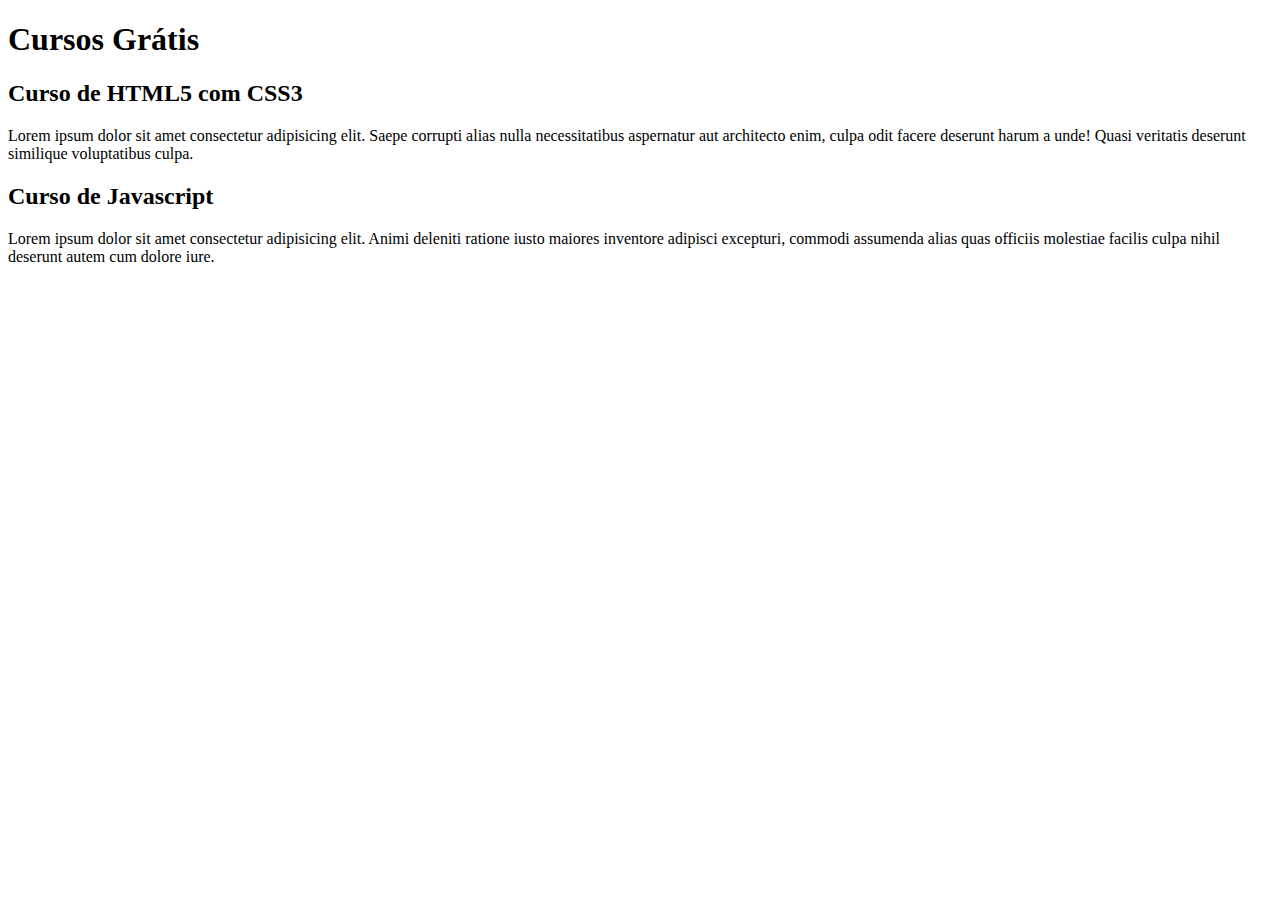
==== index.html @ 0f9dce1f "comecei a escrever o conteúdo" ====
<!DOCTYPE html>
<html lang="pt-br">
  <head>
    <meta charset="UTF-8" />
    <meta http-equiv="X-UA-Compatible" content="IE=edge" />
    <meta name="viewport" content="width=device-width, initial-scale=1.0" />
    <title>Título do Site</title>
  </head>
  <body>
    <main>
      <header>
        <h1>Cursos Grátis</h1>
      </header>
      <article>
        <h2>Curso de HTML5 com CSS3</h2>
        <p>
          Lorem ipsum dolor sit amet consectetur adipisicing elit. Saepe
          corrupti alias nulla necessitatibus aspernatur aut architecto enim,
          culpa odit facere deserunt harum a unde! Quasi veritatis deserunt
          similique voluptatibus culpa.
        </p>
      </article>
      <article>
        <h2>Curso de Javascript</h2>
        <p>
          Lorem ipsum dolor sit amet consectetur adipisicing elit. Animi
          deleniti ratione iusto maiores inventore adipisci excepturi, commodi
          assumenda alias quas officiis molestiae facilis culpa nihil deserunt
          autem cum dolore iure.
        </p>
      </article>
    </main>
  </body>
</html>
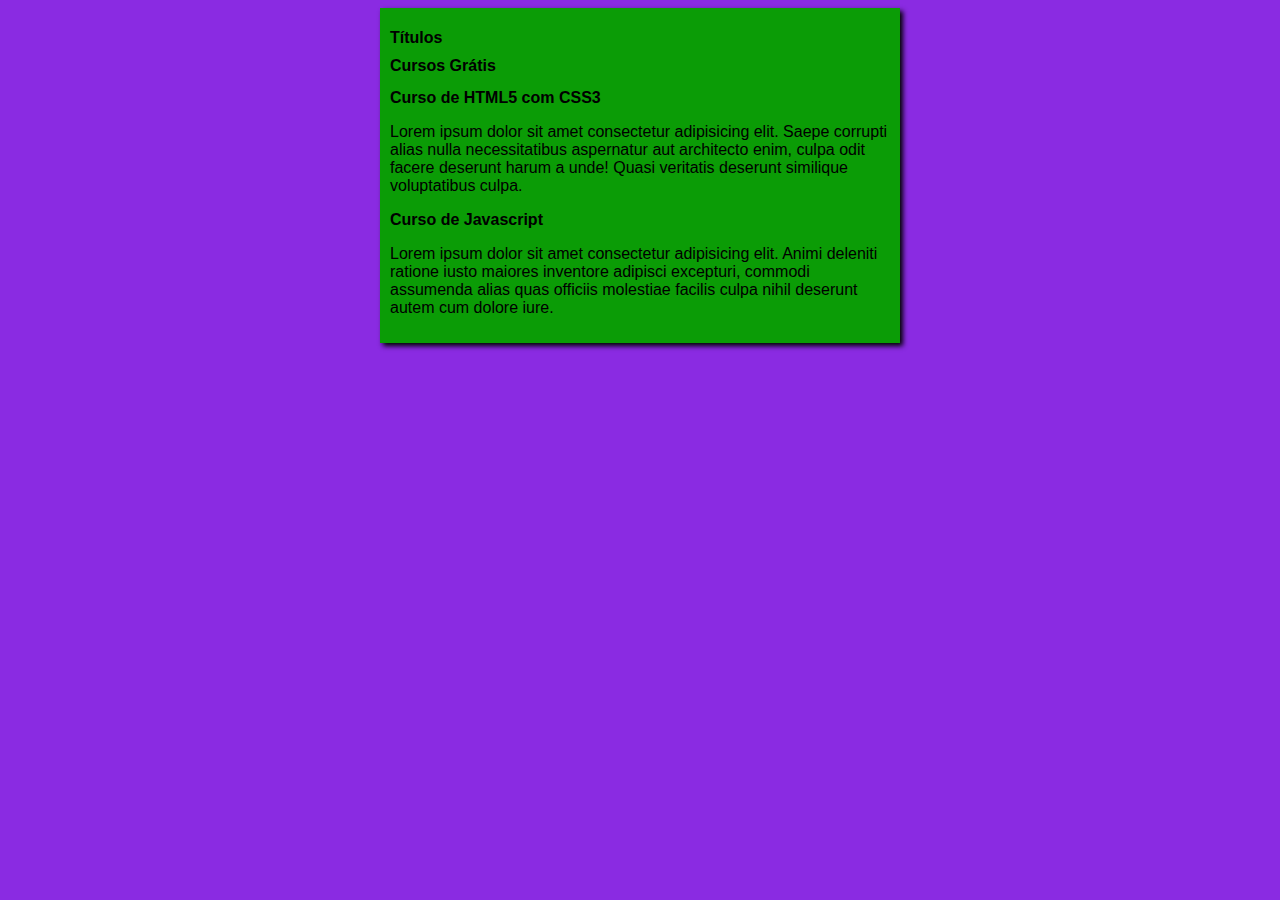
==== commit 60bc7a31: "novo design" ====
--- a/index.html
+++ b/index.html
@@ -6,8 +6,10 @@
     <meta name="viewport" content="width=device-width, initial-scale=1.0" />
     <title>Título do Site</title>
   </head>
+  <link rel="stylesheet" href="estilos/style.css" />
   <body>
     <main>
+      <h1>Títulos</h1>
       <header>
         <h1>Cursos Grátis</h1>
       </header>
--- a/estilos/style.css
+++ b/estilos/style.css
@@ -0,0 +1,18 @@
+* {
+  font-family: Arial, Helvetica, sans-serif;
+
+  font-size: 16px;
+}
+body {
+  background-color: blueviolet;
+}
+
+main {
+  background-color: rgb(11, 156, 6);
+
+  width: 500px;
+
+  margin: auto;
+  padding: 10px;
+  box-shadow: 3px 3px 5px black;
+}
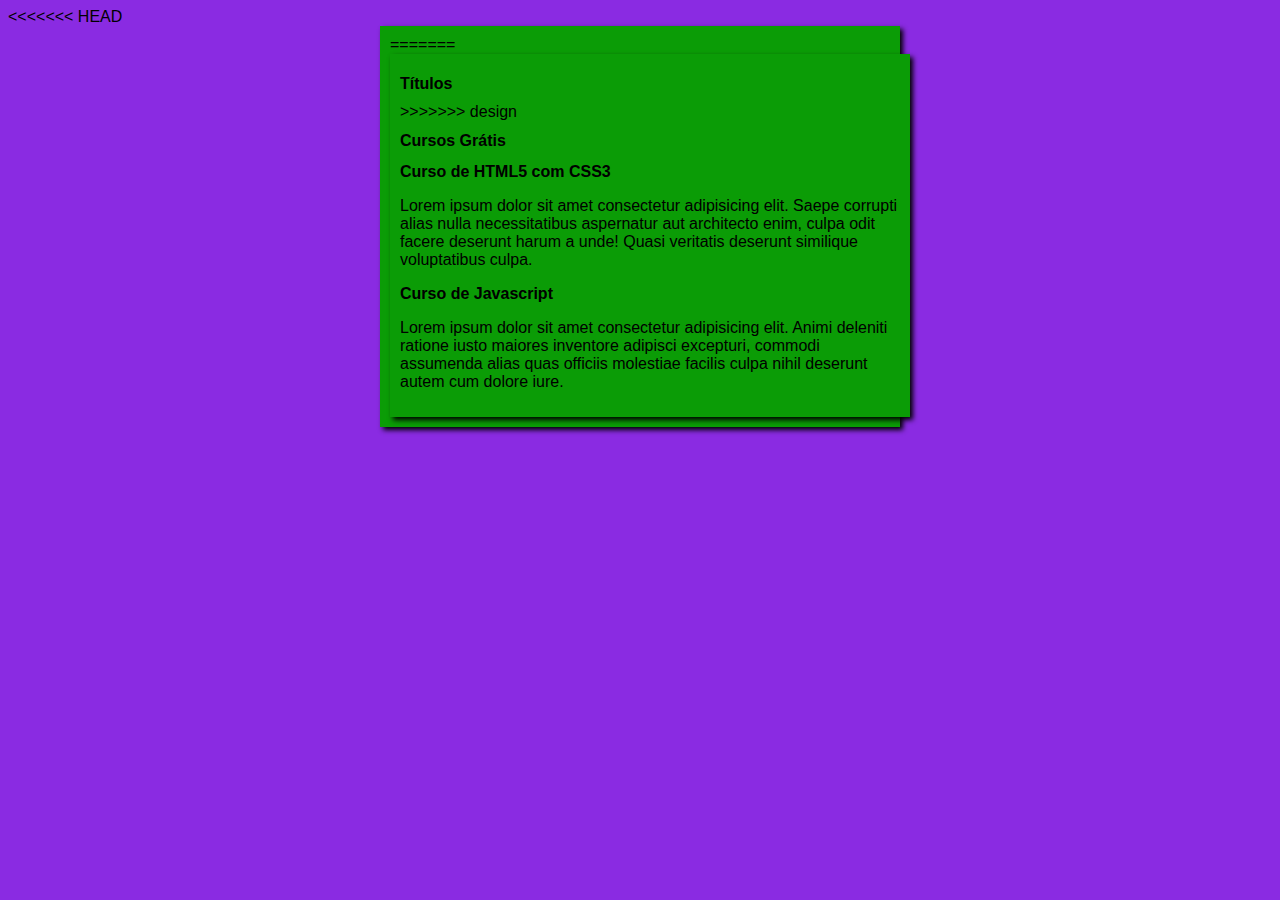
==== commit 2c8c5db8: "new design" ====
--- a/index.html
+++ b/index.html
@@ -6,10 +6,15 @@
     <meta name="viewport" content="width=device-width, initial-scale=1.0" />
     <title>Título do Site</title>
   </head>
+<<<<<<< HEAD
+  <body>
+    <main>
+=======
   <link rel="stylesheet" href="estilos/style.css" />
   <body>
     <main>
       <h1>Títulos</h1>
+>>>>>>> design
       <header>
         <h1>Cursos Grátis</h1>
       </header>
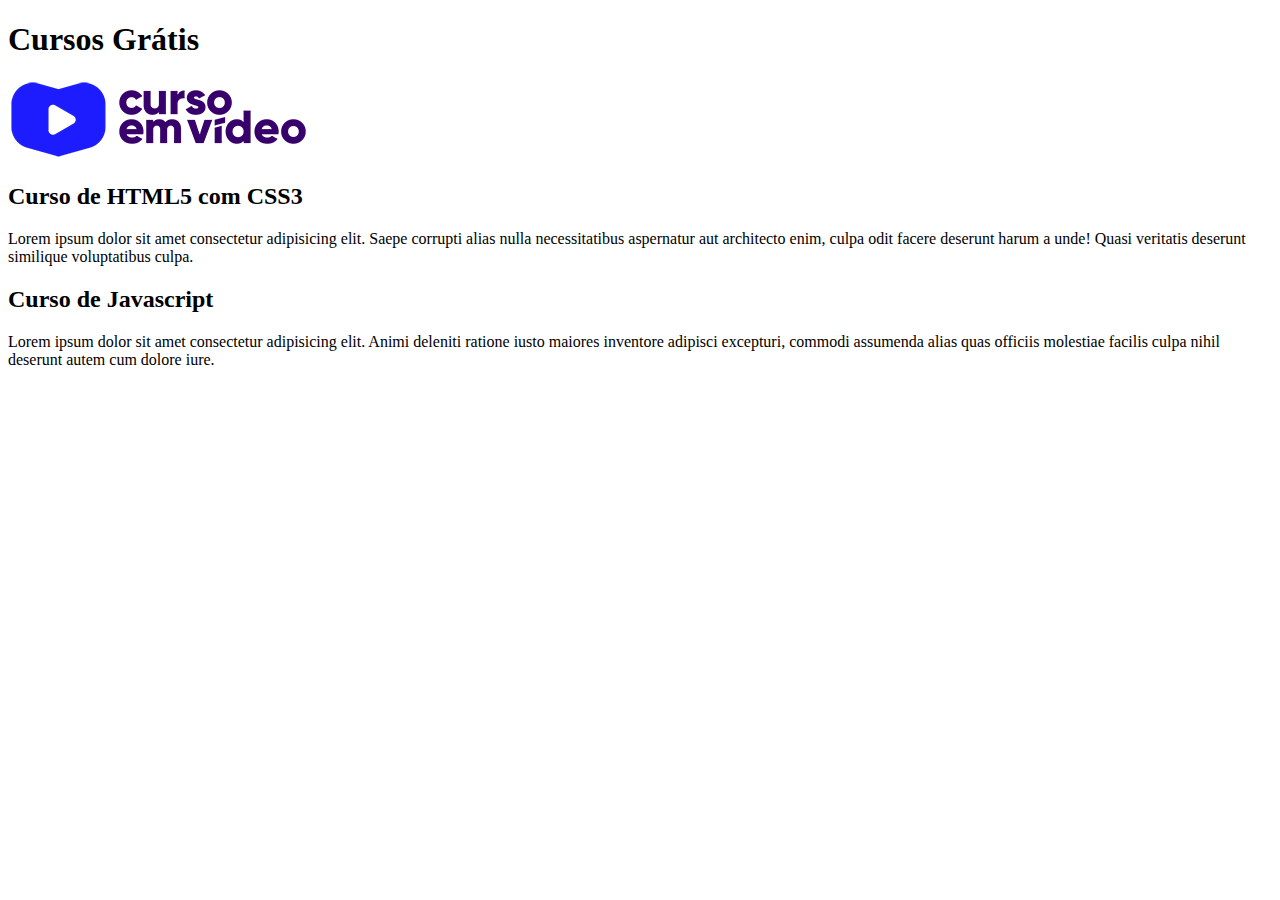
==== commit ccb267de: "new" ====
--- a/index.html
+++ b/index.html
@@ -6,17 +6,11 @@
     <meta name="viewport" content="width=device-width, initial-scale=1.0" />
     <title>Título do Site</title>
   </head>
-<<<<<<< HEAD
   <body>
     <main>
-=======
-  <link rel="stylesheet" href="estilos/style.css" />
-  <body>
-    <main>
-      <h1>Títulos</h1>
->>>>>>> design
       <header>
         <h1>Cursos Grátis</h1>
+        <img src="imagens/curso-em-video-cor.png" alt="Curso em Vídeo" />
       </header>
       <article>
         <h2>Curso de HTML5 com CSS3</h2>
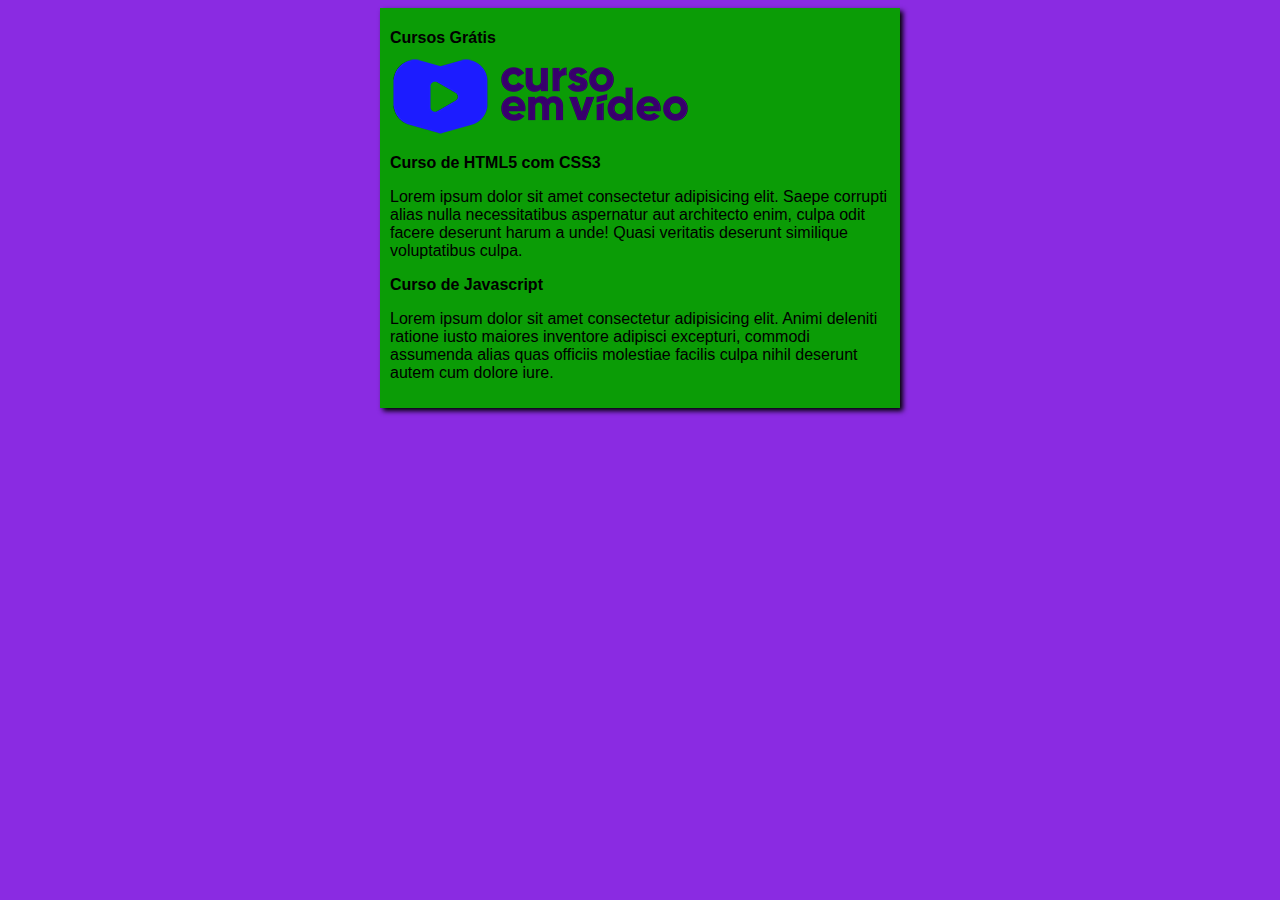
==== commit 02a102a6: "design updated" ====
--- a/index.html
+++ b/index.html
@@ -5,6 +5,7 @@
     <meta http-equiv="X-UA-Compatible" content="IE=edge" />
     <meta name="viewport" content="width=device-width, initial-scale=1.0" />
     <title>Título do Site</title>
+    <link rel="stylesheet" href="estilos/style.css" />
   </head>
   <body>
     <main>
--- a/estilos/style.css
+++ b/estilos/style.css
@@ -0,0 +1,18 @@
+* {
+  font-family: Arial, Helvetica, sans-serif;
+
+  font-size: 16px;
+}
+body {
+  background-color: blueviolet;
+}
+
+main {
+  background-color: rgb(11, 156, 6);
+
+  width: 500px;
+
+  margin: auto;
+  padding: 10px;
+  box-shadow: 3px 3px 5px black;
+}
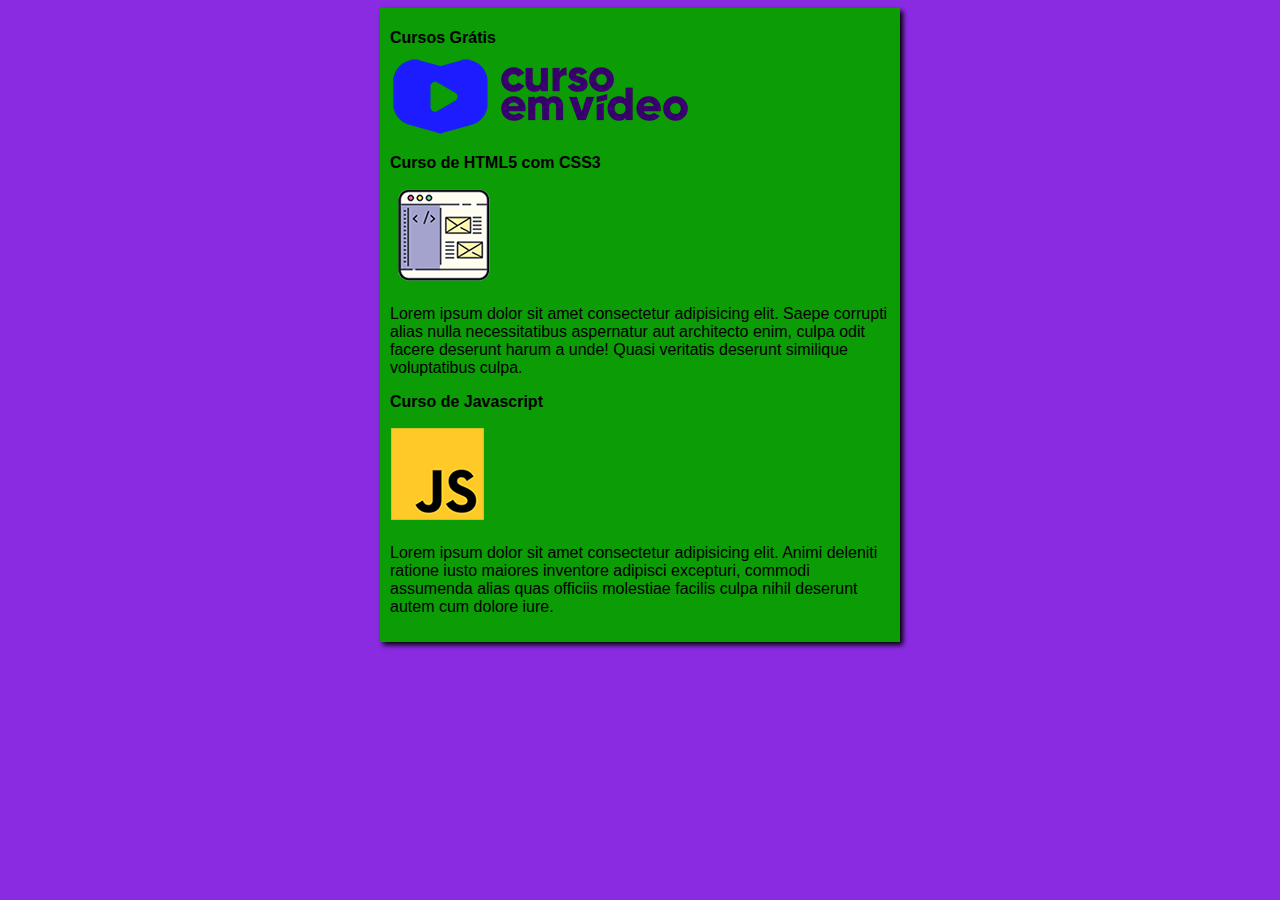
==== commit f78105a1: "novas imagens" ====
--- a/index.html
+++ b/index.html
@@ -15,6 +15,7 @@
       </header>
       <article>
         <h2>Curso de HTML5 com CSS3</h2>
+        <img src="imagens/curso-html-css.png" alt="Curso HTML" />
         <p>
           Lorem ipsum dolor sit amet consectetur adipisicing elit. Saepe
           corrupti alias nulla necessitatibus aspernatur aut architecto enim,
@@ -24,6 +25,7 @@
       </article>
       <article>
         <h2>Curso de Javascript</h2>
+        <img src="imagens/curso-javascript.png" alt="Curso em Javascript" />
         <p>
           Lorem ipsum dolor sit amet consectetur adipisicing elit. Animi
           deleniti ratione iusto maiores inventore adipisci excepturi, commodi
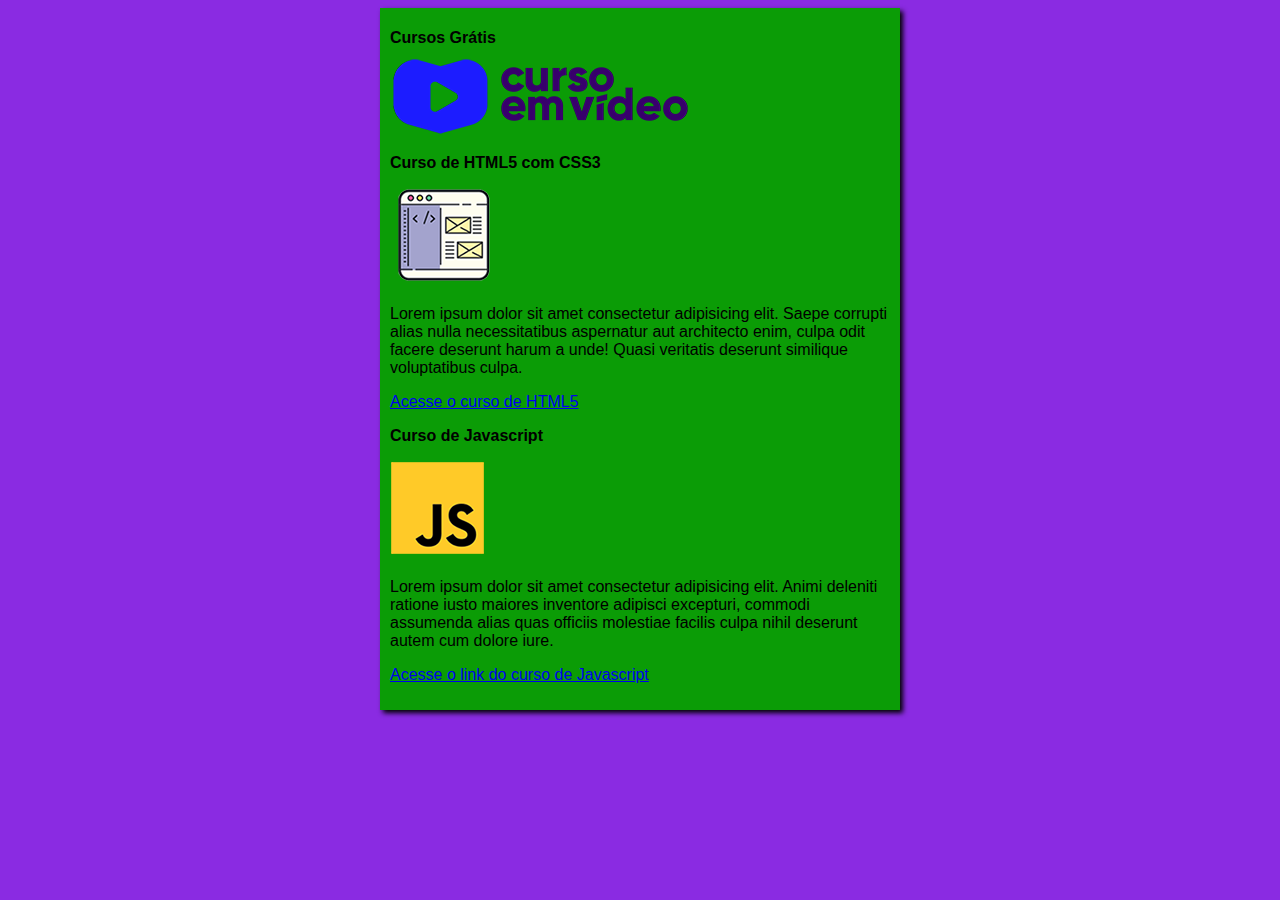
==== commit 50619d76: "criei o site" ====
--- a/index.html
+++ b/index.html
@@ -22,6 +22,7 @@
           culpa odit facere deserunt harum a unde! Quasi veritatis deserunt
           similique voluptatibus culpa.
         </p>
+        <p><a href="cursohtml.html">Acesse o curso de HTML5</a></p>
       </article>
       <article>
         <h2>Curso de Javascript</h2>
@@ -32,6 +33,7 @@
           assumenda alias quas officiis molestiae facilis culpa nihil deserunt
           autem cum dolore iure.
         </p>
+        <P><a href="cursojavascript.html">Acesse o link do curso de Javascript</a></P>
       </article>
     </main>
   </body>
